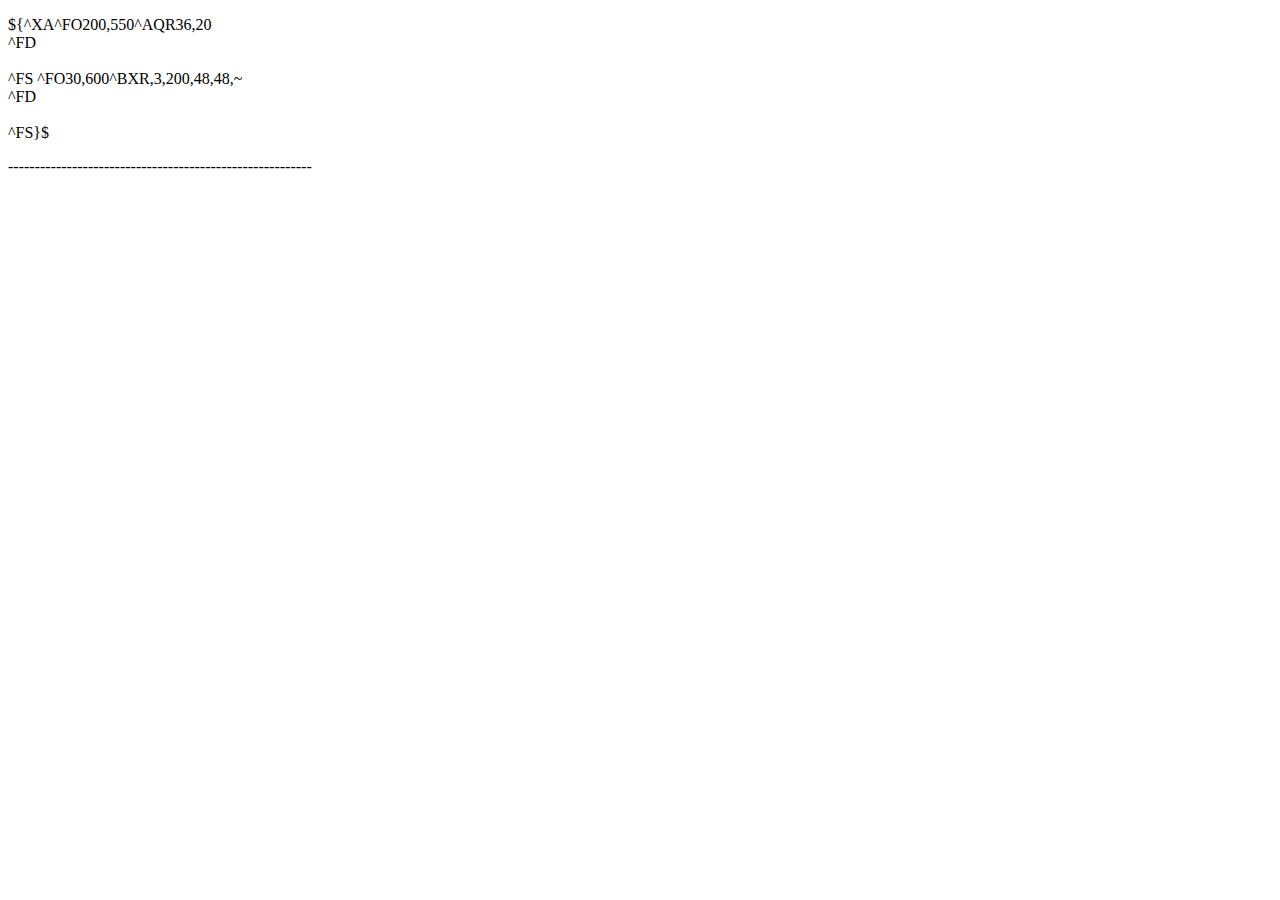
==== customLabelProfiles.html @ e0abc7f6 "V:1.0.1" ====
<!DOCTYPE html>
<html>
    <p>
    ${^XA^FO200,550^AQR36,20<br>^FD<br><br>^FS
        ^FO30,600^BXR,3,200,48,48,~<br>^FD<br><br>^FS}$
    </p>
    <p>
    ---------------------------------------------------------
    </p>
</html>
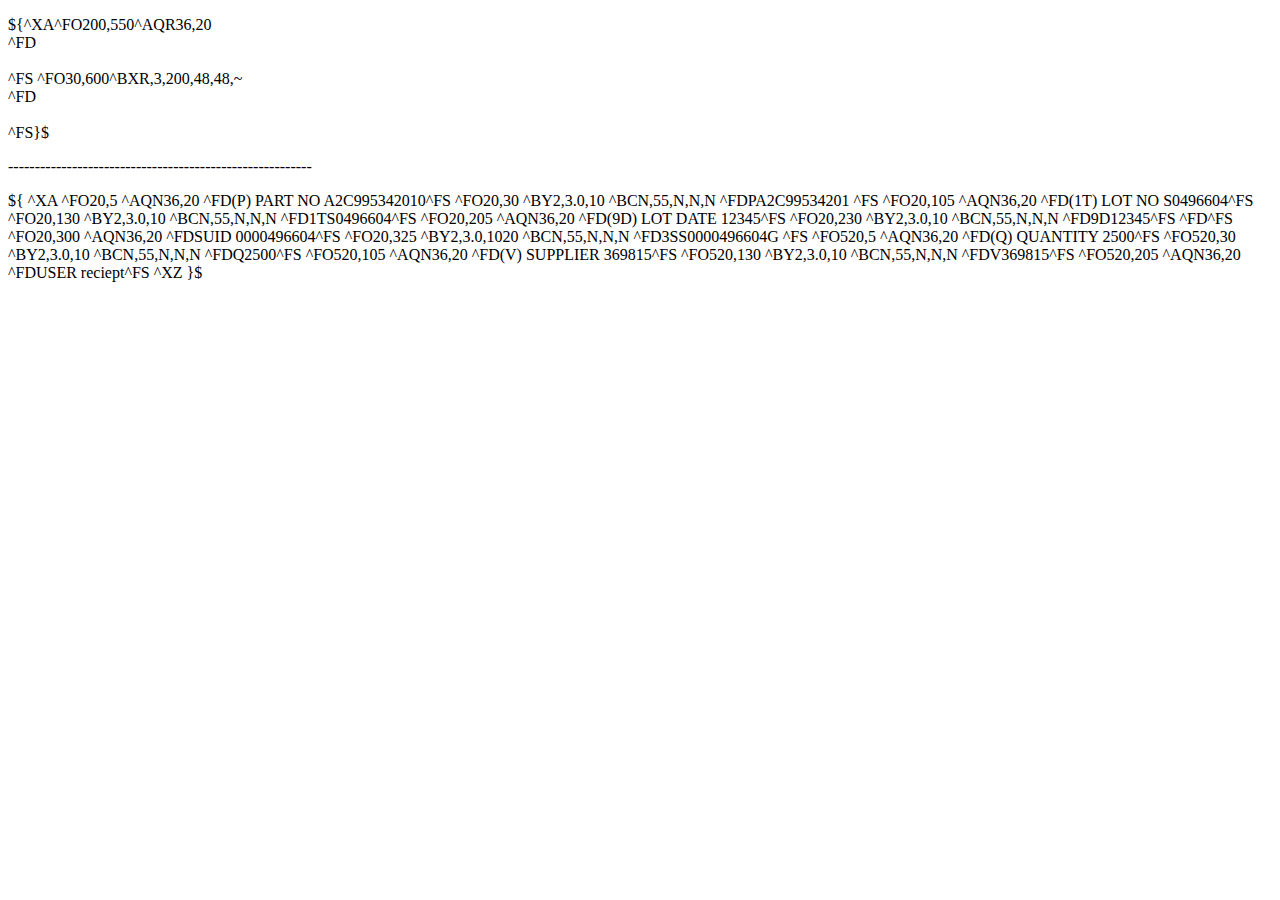
==== commit 77744daa: "Update customLabelProfiles.html" ====
--- a/customLabelProfiles.html
+++ b/customLabelProfiles.html
@@ -7,4 +7,69 @@
     <p>
     ---------------------------------------------------------
     </p>
-</html>+    <p>
+        ${
+^XA
+^FO20,5
+^AQN36,20
+^FD(P) PART NO  A2C995342010^FS
+^FO20,30
+^BY2,3.0,10
+^BCN,55,N,N,N
+^FDPA2C99534201    ^FS
+
+
+^FO20,105
+^AQN36,20
+^FD(1T) LOT NO  S0496604^FS
+^FO20,130
+^BY2,3.0,10
+^BCN,55,N,N,N
+^FD1TS0496604^FS
+
+^FO20,205
+^AQN36,20
+^FD(9D) LOT DATE  12345^FS
+^FO20,230
+^BY2,3.0,10
+^BCN,55,N,N,N
+^FD9D12345^FS
+
+^FD^FS
+^FO20,300
+^AQN36,20
+^FDSUID 0000496604^FS
+^FO20,325
+^BY2,3.0,1020
+^BCN,55,N,N,N
+^FD3SS0000496604G    ^FS
+
+^FO520,5
+^AQN36,20
+^FD(Q) QUANTITY  2500^FS
+^FO520,30
+^BY2,3.0,10
+^BCN,55,N,N,N
+^FDQ2500^FS
+
+
+^FO520,105
+^AQN36,20
+^FD(V) SUPPLIER  369815^FS
+^FO520,130
+^BY2,3.0,10
+^BCN,55,N,N,N
+^FDV369815^FS
+
+
+
+
+^FO520,205
+^AQN36,20
+^FDUSER  reciept^FS
+^XZ
+}$
+
+
+    </p>
+</html>
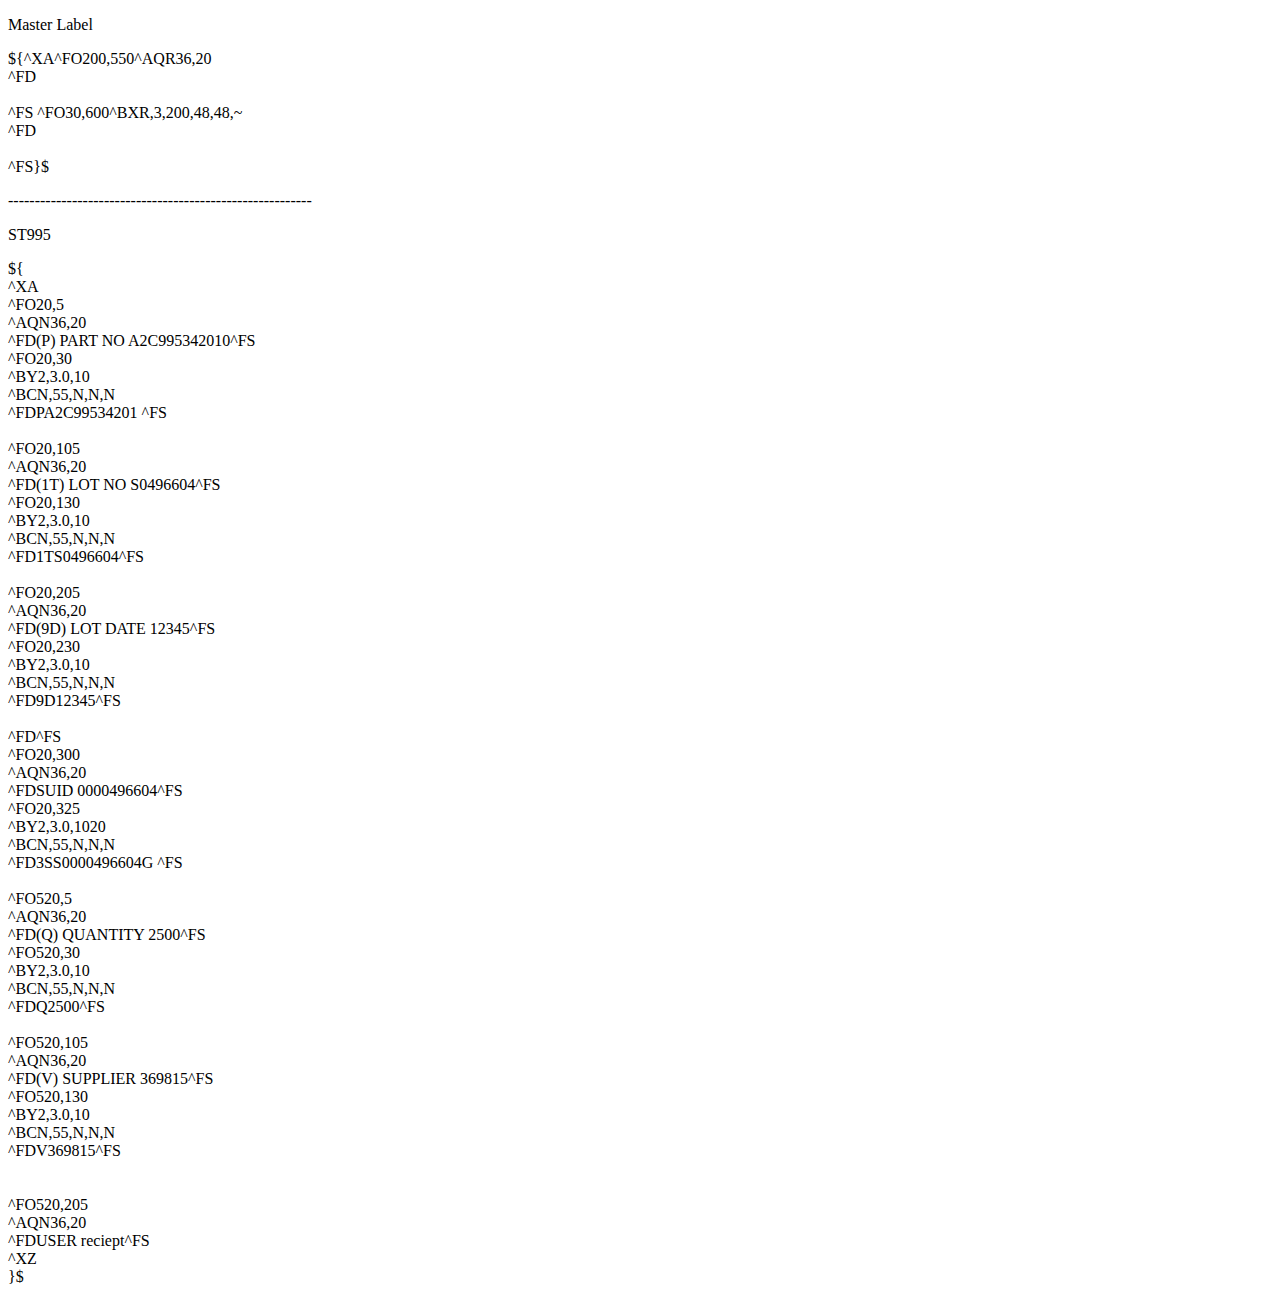
==== commit de8c0bfd: "v1.1.0" ====
--- a/customLabelProfiles.html
+++ b/customLabelProfiles.html
@@ -1,5 +1,6 @@
 <!DOCTYPE html>
 <html>
+    <p>Master Label</p>
     <p>
     ${^XA^FO200,550^AQR36,20<br>^FD<br><br>^FS
         ^FO30,600^BXR,3,200,48,48,~<br>^FD<br><br>^FS}$
@@ -7,69 +8,64 @@
     <p>
     ---------------------------------------------------------
     </p>
+    <p>ST995</p>
     <p>
-        ${
-^XA
-^FO20,5
-^AQN36,20
-^FD(P) PART NO  A2C995342010^FS
-^FO20,30
-^BY2,3.0,10
-^BCN,55,N,N,N
-^FDPA2C99534201    ^FS
-
-
-^FO20,105
-^AQN36,20
-^FD(1T) LOT NO  S0496604^FS
-^FO20,130
-^BY2,3.0,10
-^BCN,55,N,N,N
-^FD1TS0496604^FS
-
-^FO20,205
-^AQN36,20
-^FD(9D) LOT DATE  12345^FS
-^FO20,230
-^BY2,3.0,10
-^BCN,55,N,N,N
-^FD9D12345^FS
-
-^FD^FS
-^FO20,300
-^AQN36,20
-^FDSUID 0000496604^FS
-^FO20,325
-^BY2,3.0,1020
-^BCN,55,N,N,N
-^FD3SS0000496604G    ^FS
-
-^FO520,5
-^AQN36,20
-^FD(Q) QUANTITY  2500^FS
-^FO520,30
-^BY2,3.0,10
-^BCN,55,N,N,N
-^FDQ2500^FS
-
-
-^FO520,105
-^AQN36,20
-^FD(V) SUPPLIER  369815^FS
-^FO520,130
-^BY2,3.0,10
-^BCN,55,N,N,N
-^FDV369815^FS
-
-
-
-
-^FO520,205
-^AQN36,20
-^FDUSER  reciept^FS
-^XZ
-}$
-
-
+        ${<br>
+        ^XA<br>
+        ^FO20,5<br>
+        ^AQN36,20<br>
+        ^FD(P) PART NO  A2C995342010^FS<br>
+        ^FO20,30<br>
+        ^BY2,3.0,10<br>
+        ^BCN,55,N,N,N<br>
+        ^FDPA2C99534201    ^FS<br>
+        <br>
+        ^FO20,105<br>
+        ^AQN36,20<br>
+        ^FD(1T) LOT NO  S0496604^FS<br>
+        ^FO20,130<br>
+        ^BY2,3.0,10<br>
+        ^BCN,55,N,N,N<br>
+        ^FD1TS0496604^FS<br>
+        <br>
+        ^FO20,205<br>
+        ^AQN36,20<br>
+        ^FD(9D) LOT DATE  12345^FS<br>
+        ^FO20,230<br>
+        ^BY2,3.0,10<br>
+        ^BCN,55,N,N,N<br>
+        ^FD9D12345^FS<br>
+        <br>
+        ^FD^FS<br>
+        ^FO20,300<br>
+        ^AQN36,20<br>
+        ^FDSUID 0000496604^FS<br>
+        ^FO20,325<br>
+        ^BY2,3.0,1020<br>
+        ^BCN,55,N,N,N<br>
+        ^FD3SS0000496604G    ^FS<br>
+        <br>
+        ^FO520,5<br>
+        ^AQN36,20<br>
+        ^FD(Q) QUANTITY  2500^FS<br>
+        ^FO520,30<br>
+        ^BY2,3.0,10<br>
+        ^BCN,55,N,N,N<br>
+        ^FDQ2500^FS<br>
+        <br>
+        ^FO520,105<br>
+        ^AQN36,20<br>
+        ^FD(V) SUPPLIER  369815^FS<br>
+        ^FO520,130<br>
+        ^BY2,3.0,10<br>
+        ^BCN,55,N,N,N<br>
+        ^FDV369815^FS<br>
+        <br>
+        <br>
+        ^FO520,205<br>
+        ^AQN36,20<br>
+        ^FDUSER  reciept^FS<br>
+        ^XZ<br>
+        }$<br>
     </p>
 </html>
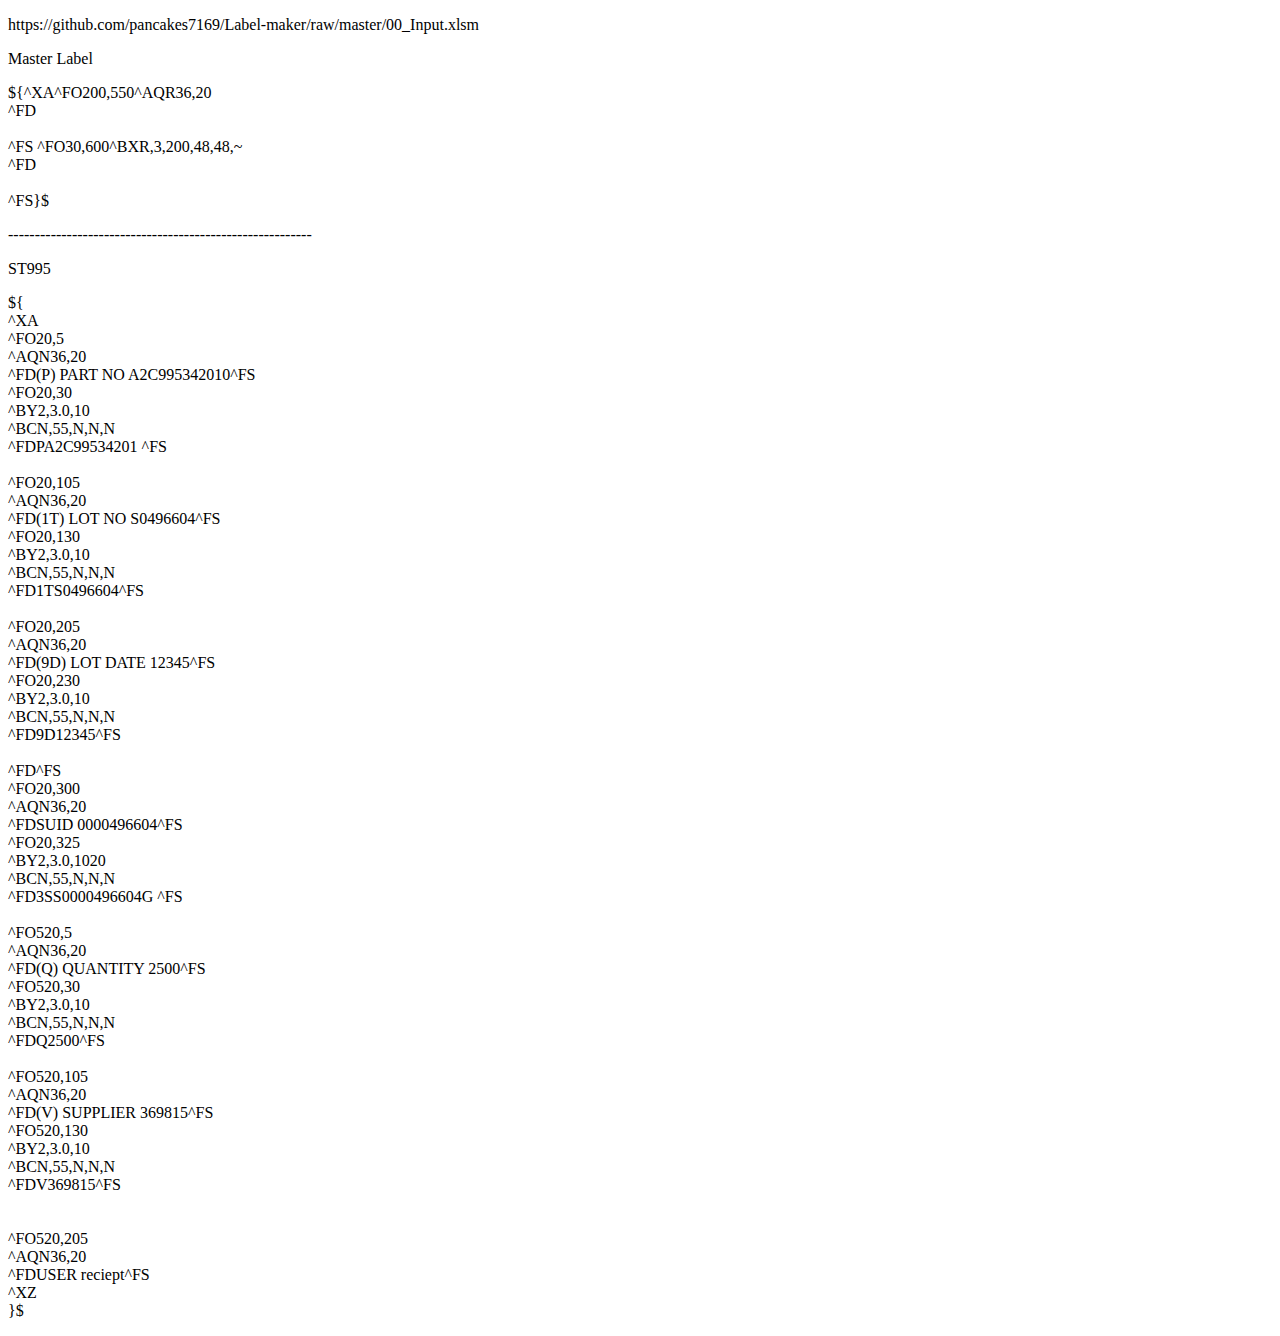
==== commit f13c2408: "Update customLabelProfiles.html" ====
--- a/customLabelProfiles.html
+++ b/customLabelProfiles.html
@@ -1,5 +1,6 @@
 <!DOCTYPE html>
 <html>
+    <p>https://github.com/pancakes7169/Label-maker/raw/master/00_Input.xlsm</p>
     <p>Master Label</p>
     <p>
     ${^XA^FO200,550^AQR36,20<br>^FD<br><br>^FS
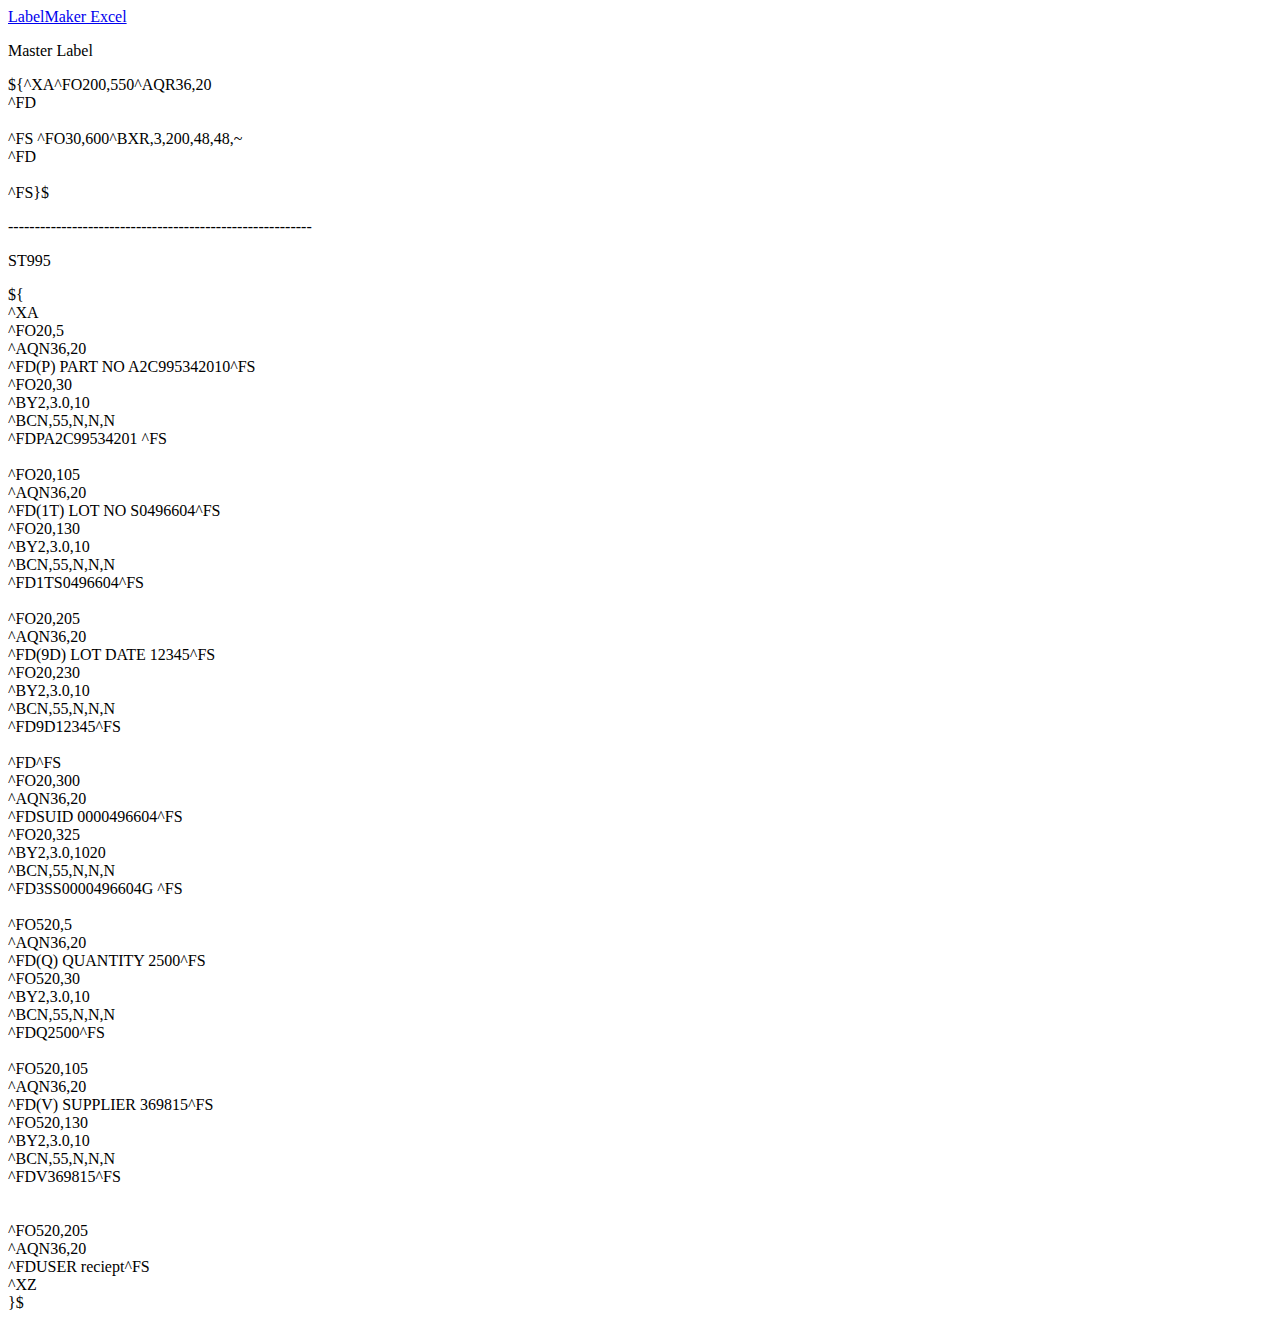
==== commit 83713981: "Update customLabelProfiles.html" ====
--- a/customLabelProfiles.html
+++ b/customLabelProfiles.html
@@ -1,6 +1,6 @@
 <!DOCTYPE html>
 <html>
-    <p>https://github.com/pancakes7169/Label-maker/raw/master/00_Input.xlsm</p>
+    <a href="https://github.com/pancakes7169/Label-maker/raw/master/00_Input.xlsm">LabelMaker Excel</a>
     <p>Master Label</p>
     <p>
     ${^XA^FO200,550^AQR36,20<br>^FD<br><br>^FS
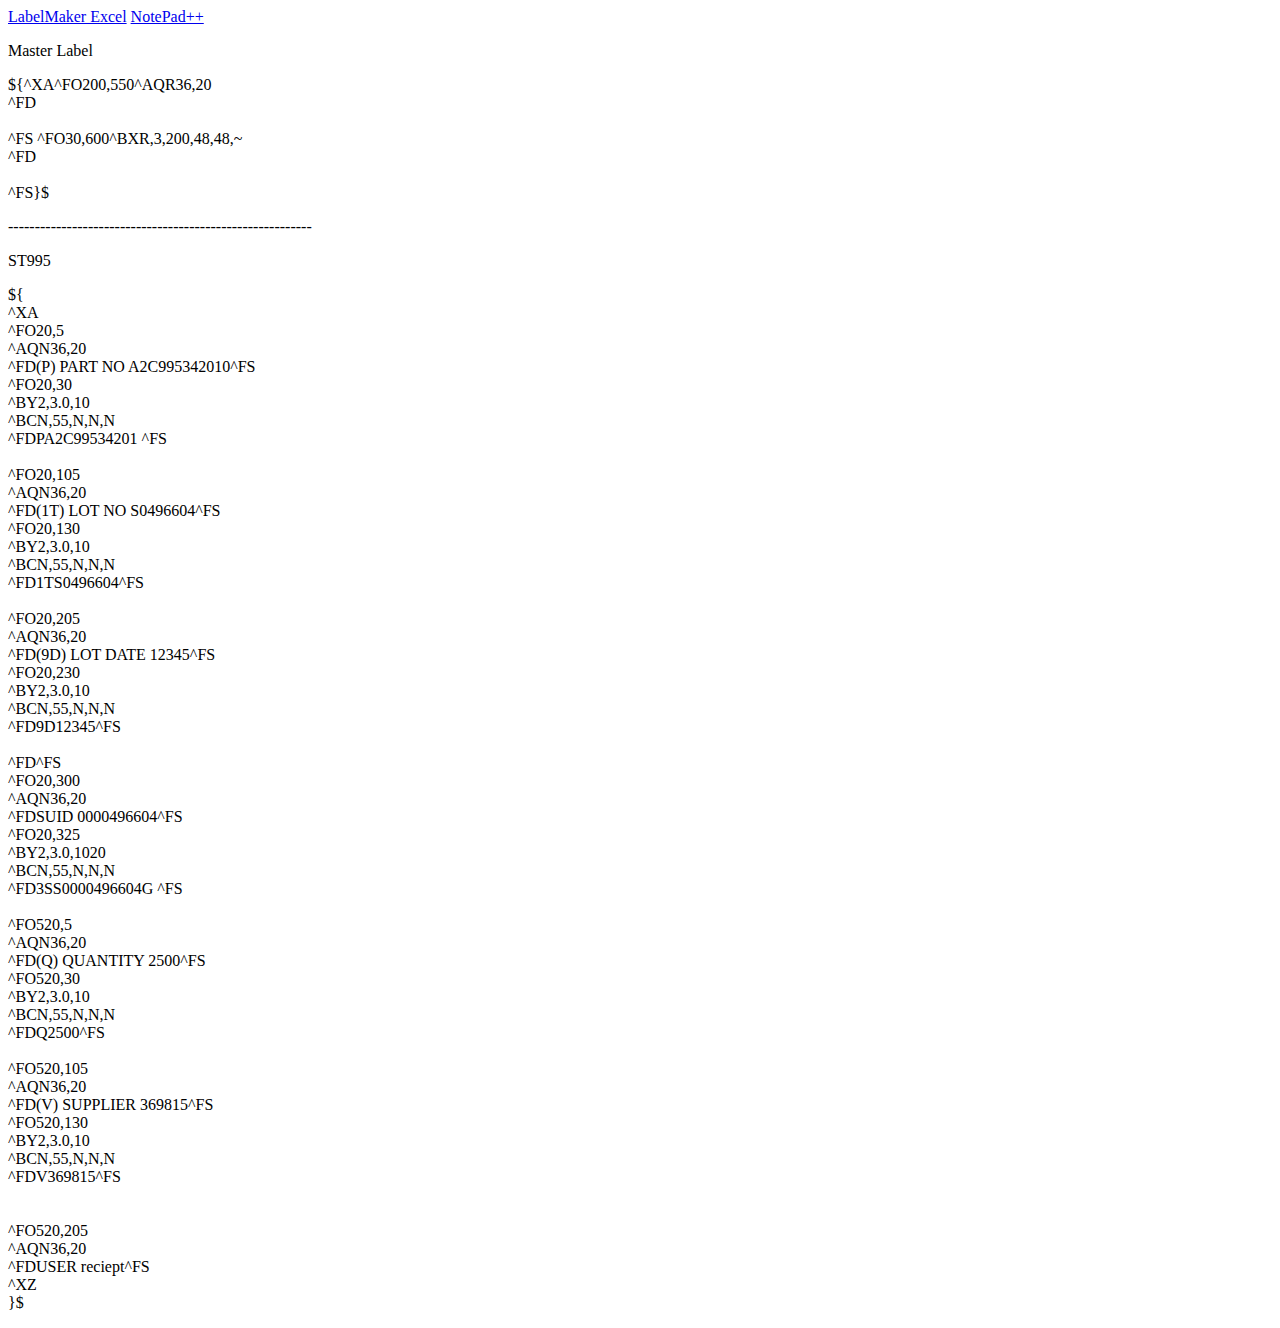
==== commit 5cd45754: "Update customLabelProfiles.html" ====
--- a/customLabelProfiles.html
+++ b/customLabelProfiles.html
@@ -1,6 +1,7 @@
 <!DOCTYPE html>
 <html>
     <a href="https://github.com/pancakes7169/Label-maker/raw/master/00_Input.xlsm">LabelMaker Excel</a>
+    <a href="https://github.com/pancakes7169/Label-maker/raw/master/npp.7.9.5.portable.minimalist.7z">NotePad++</a>
     <p>Master Label</p>
     <p>
     ${^XA^FO200,550^AQR36,20<br>^FD<br><br>^FS
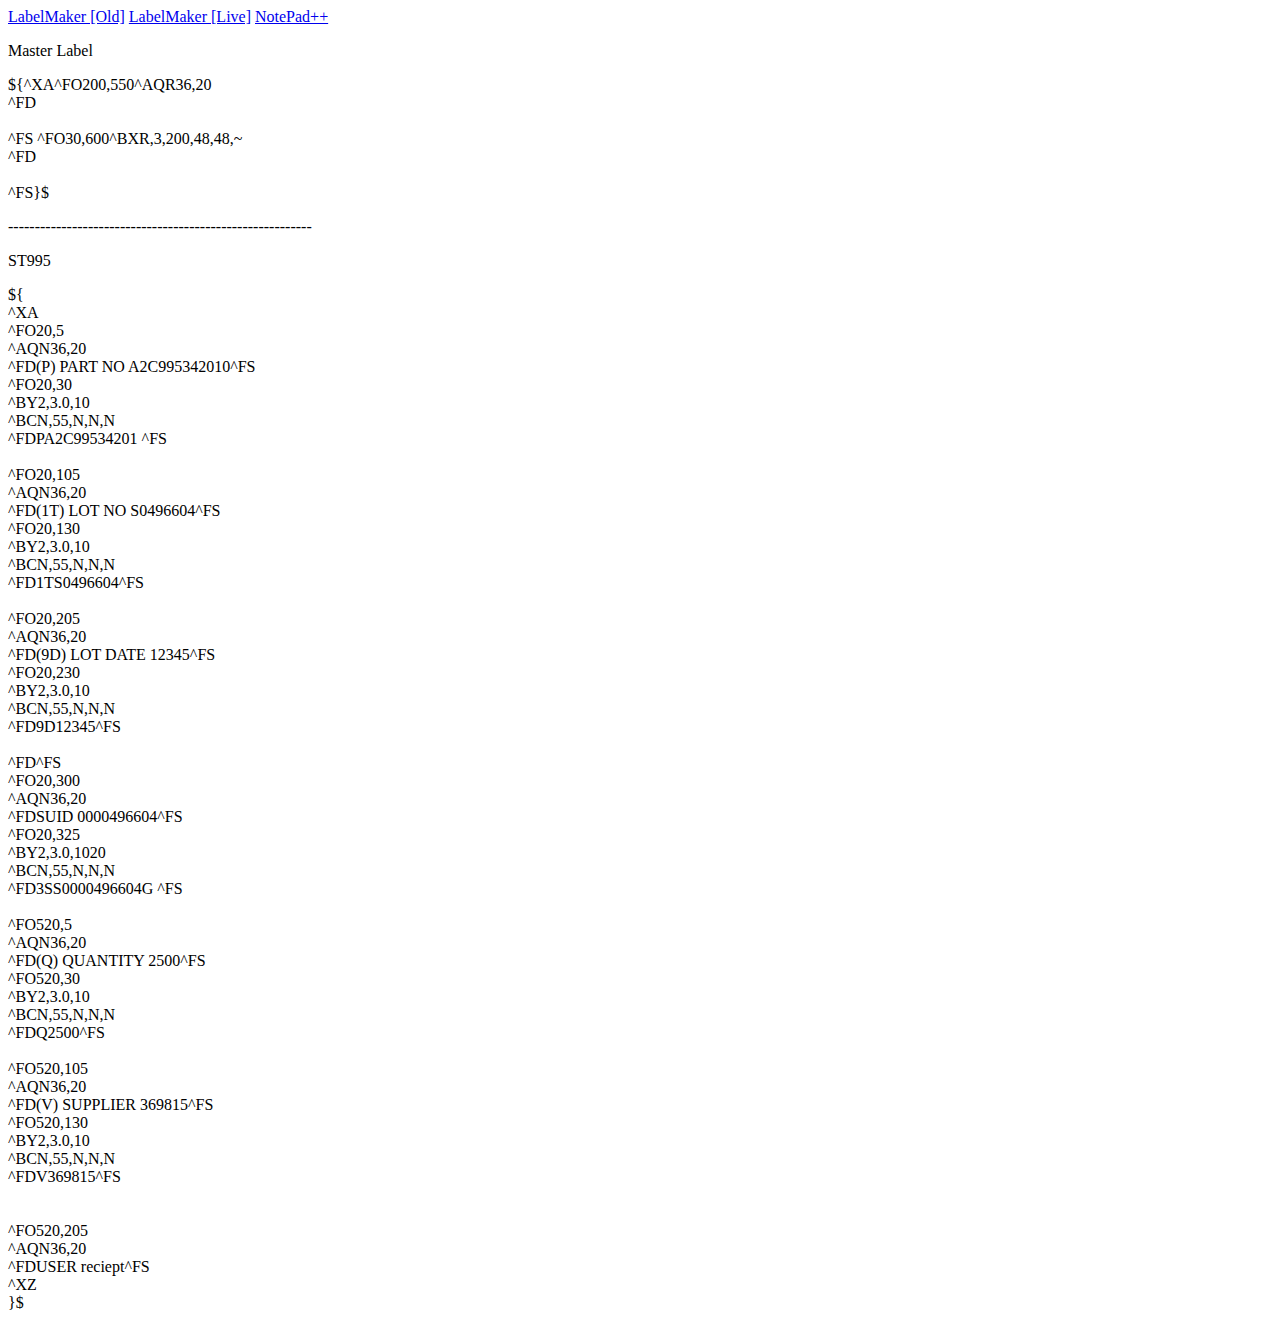
==== commit 39c1ac52: "Update customLabelProfiles.html" ====
--- a/customLabelProfiles.html
+++ b/customLabelProfiles.html
@@ -1,6 +1,7 @@
 <!DOCTYPE html>
 <html>
-    <a href="https://github.com/pancakes7169/Label-maker/raw/master/00_Input.xlsm">LabelMaker Excel</a>
+    <a href="https://github.com/pancakes7169/Label-maker/raw/master/00_Input.xlsm">LabelMaker [Old]</a>
+    <a href="https://drive.google.com/file/d/1o8ygOBDa8Mf28rdpv4a4W1XKxTS0_aYz/view?usp=sharing">LabelMaker [Live]</a>
     <a href="https://github.com/pancakes7169/Label-maker/raw/master/npp.7.9.5.portable.minimalist.7z">NotePad++</a>
     <p>Master Label</p>
     <p>
